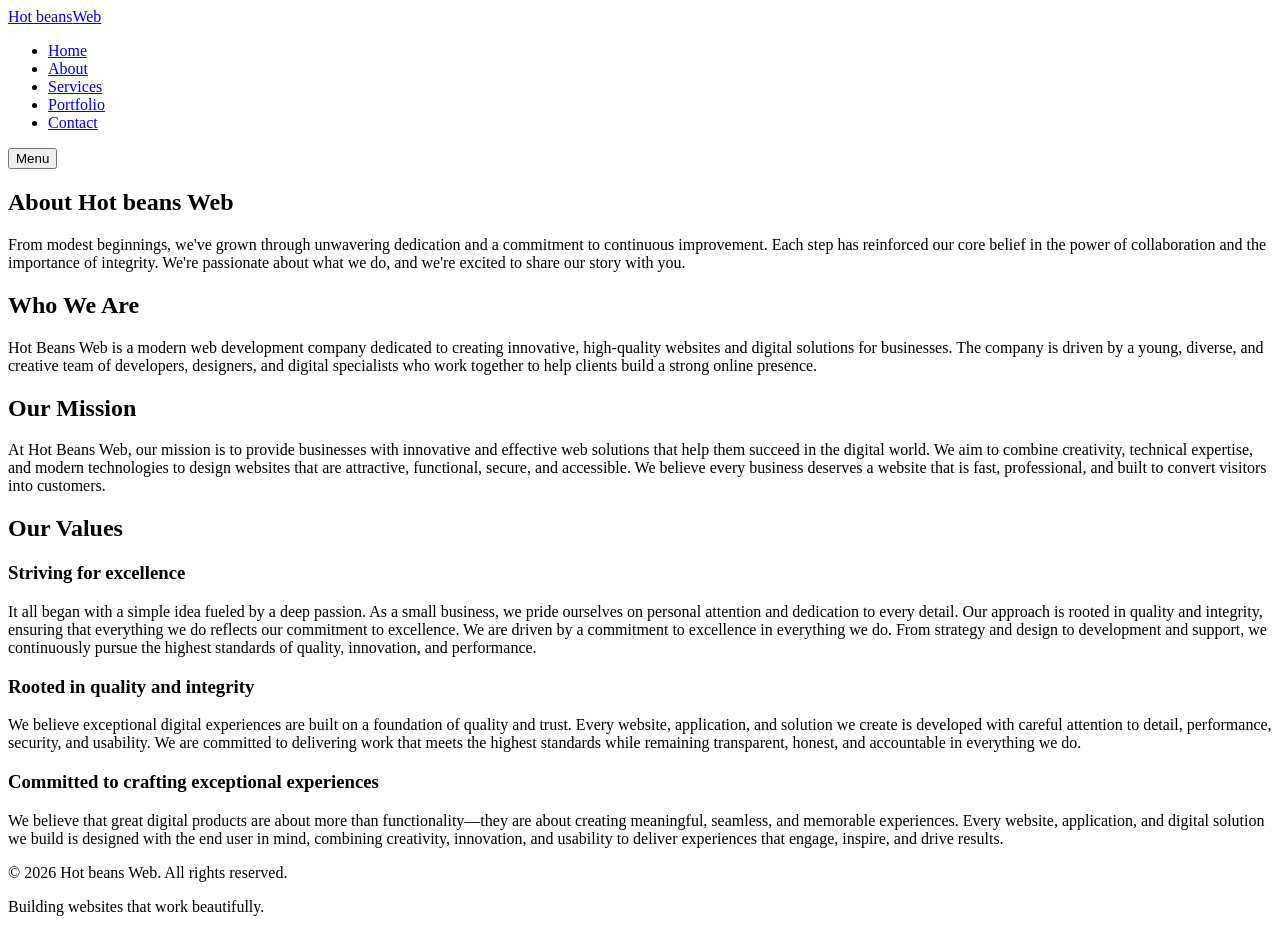
==== pages/about.html @ 862926a3 "Add about.html with company information" ====
<!DOCTYPE html>
<html lang="en">
<head>
  <meta charset="UTF-8" />
  <meta name="viewport" content="width=device-width, initial-scale=1.0" />
  <meta name="description" content="Learn more about Hot beans Web, our mission, team values, and approach to web development." />
  <title>About Us | Hot beans Web</title>
  <link rel="stylesheet" href="../css/sytle.css" />
</head>
<body>
  <header class="header">
    <div class="container navbar">
      <a href="../index.html" class="logo">Hot beans<span>Web</span></a>

      <nav>
        <ul class="nav-links">
          <li><a href="../index.html">Home</a></li>
          <li><a href="about.html" class="active">About</a></li>
          <li><a href="services.html">Services</a></li>
          <li><a href="portfolio.html">Portfolio</a></li>
          <li><a href="contact.html">Contact</a></li>
        </ul>
      </nav>

      <button id="menu-toggle" class="menu-toggle">Menu</button>
    </div>
  </header>

  <main class="page-main">
    <section class="page-banner">
      <div class="container">
        <h1>About Hot beans Web</h1>
        <p>From modest beginnings, we've grown through unwavering dedication and a commitment to continuous improvement. 
          Each step has reinforced our core belief in the power of collaboration and the importance of integrity. 
          We're passionate about what we do, and we're excited to share our story with you.
        </p>
      </div>
    </section>

    <section class="section">
      <div class="container two-column">
        <div>
          <h2>Who We Are</h2>
          <p>
            Hot Beans Web is a modern web development company dedicated to creating innovative, high-quality websites and
            digital solutions for businesses. The company is driven by a young, diverse, and creative team of developers, 
            designers, and digital specialists who work together to help clients build a strong online presence.
          </p>
        </div>
        <div>
          <h2>Our Mission</h2>
          <p>
            At Hot Beans Web, our mission is to provide businesses with innovative and effective web solutions that help them 
            succeed in the digital world. We aim to combine creativity, technical expertise, and modern technologies to design 
            websites that are attractive, functional, secure, and accessible. We believe every business deserves a website that is fast, professional,
            and built to convert visitors into customers.
          </p>
        </div>
      </div>
    </section>

    <section class="section light-section">
      <div class="container">
        <div class="section-title">
          <h2>Our Values</h2>
        </div>

        <div class="cards">
          <div class="card">
            <h3>Striving for excellence</h3>
            <p>It all began with a simple idea fueled by a deep passion. As a small business, we pride ourselves on 
              personal attention and dedication to every detail. Our approach is rooted in quality and integrity, ensuring 
              that everything we do reflects our commitment to excellence. We are driven by a commitment to excellence in everything
               we do. From strategy and design to development and support, we continuously pursue the highest standards of quality, 
               innovation, and performance.
            </p>
          </div>
          <div class="card">
            <h3>Rooted in quality and integrity</h3>
            <p>We believe exceptional digital experiences are built on a foundation of quality and trust. Every website, 
              application, and solution we create is developed with careful attention to detail, performance, security, and usability. 
              We are committed to delivering work that meets the highest standards while remaining transparent, honest, and accountable in everything we do.
            </p>
          </div>
          <div class="card">
            <h3>Committed to crafting exceptional experiences</h3>
            <p>We believe that great digital products are about more than functionality—they are about creating meaningful, 
              seamless, and memorable experiences. Every website, application, and digital solution we build is designed with the 
              end user in mind, combining creativity, innovation, and usability to deliver experiences that engage, inspire, and drive results.
            </p>
          </div>
        </div>
      </div>
    </section>
  </main>

  <footer class="footer">
    <div class="container footer-content">
      <p>&copy; 2026 Hot beans Web. All rights reserved.</p>
      <p>Building websites that work beautifully.</p>
    </div>
  </footer>

  <script src="../scripts/javascript.js"></script>
</body>
</html>
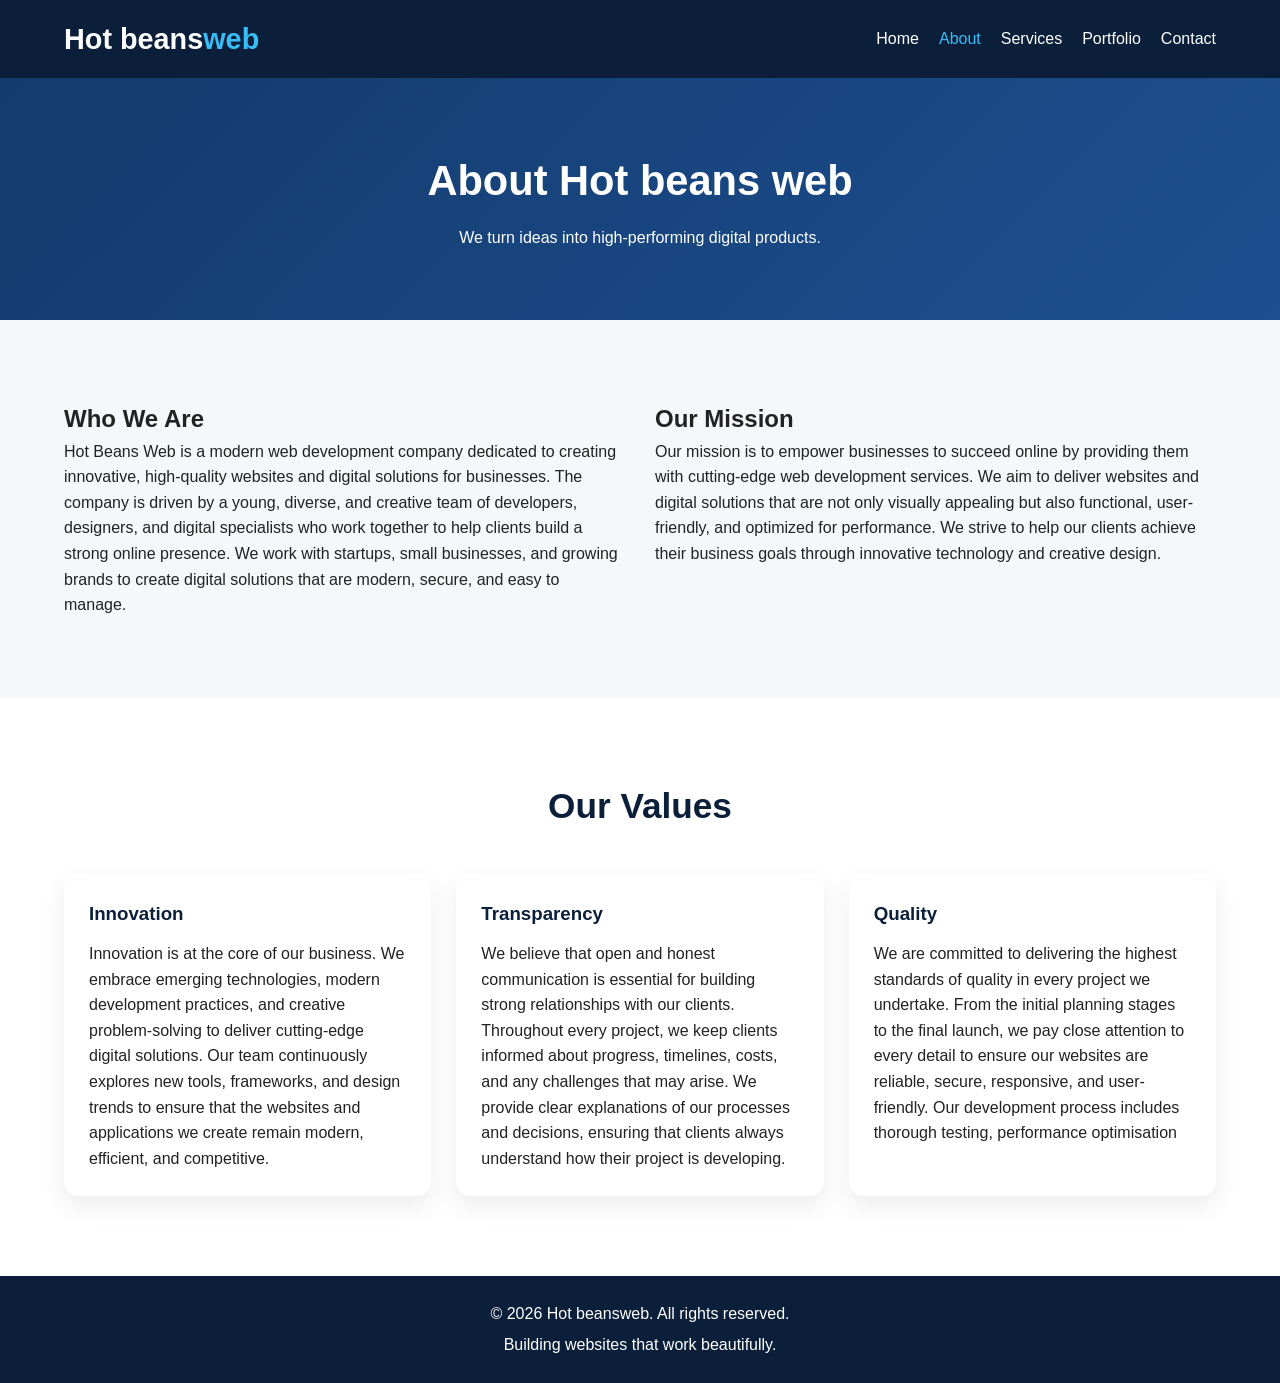
==== commit d6f479c6: "Revise About page content and branding Updated branding and content on the About page to reflect a m" ====
--- a/pages/about.html
+++ b/pages/about.html
@@ -3,14 +3,14 @@
 <head>
   <meta charset="UTF-8" />
   <meta name="viewport" content="width=device-width, initial-scale=1.0" />
-  <meta name="description" content="Learn more about Hot beans Web, our mission, team values, and approach to web development." />
-  <title>About Us | Hot beans Web</title>
-  <link rel="stylesheet" href="../css/sytle.css" />
+  <meta name="description" content="Learn more about Hot beans web, our mission, team values, and approach to web development." />
+  <title>About Us | Hot beans web</title>
+  <link rel="stylesheet" href="../css/style.css" />
 </head>
 <body>
   <header class="header">
     <div class="container navbar">
-      <a href="../index.html" class="logo">Hot beans<span>Web</span></a>
+      <a href="../index.html" class="logo">Hot beans<span>web</span></a>
 
       <nav>
         <ul class="nav-links">
@@ -29,11 +29,8 @@
   <main class="page-main">
     <section class="page-banner">
       <div class="container">
-        <h1>About Hot beans Web</h1>
-        <p>From modest beginnings, we've grown through unwavering dedication and a commitment to continuous improvement. 
-          Each step has reinforced our core belief in the power of collaboration and the importance of integrity. 
-          We're passionate about what we do, and we're excited to share our story with you.
-        </p>
+        <h1>About Hot beans web</h1>
+        <p>We turn ideas into high-performing digital products.</p>
       </div>
     </section>
 
@@ -42,18 +39,21 @@
         <div>
           <h2>Who We Are</h2>
           <p>
-            Hot Beans Web is a modern web development company dedicated to creating innovative, high-quality websites and
-            digital solutions for businesses. The company is driven by a young, diverse, and creative team of developers, 
-            designers, and digital specialists who work together to help clients build a strong online presence.
-          </p>
+            Hot Beans Web is a modern web development company dedicated to creating innovative, 
+            high-quality websites and digital solutions for businesses. The company is driven by 
+            a young, diverse, and creative team of developers, designers, and digital specialists 
+            who work together to help clients build a strong online presence. We work with startups,
+            small businesses, and growing brands to create digital solutions that are modern, secure, 
+            and easy to manage. </p>
         </div>
         <div>
           <h2>Our Mission</h2>
           <p>
-            At Hot Beans Web, our mission is to provide businesses with innovative and effective web solutions that help them 
-            succeed in the digital world. We aim to combine creativity, technical expertise, and modern technologies to design 
-            websites that are attractive, functional, secure, and accessible. We believe every business deserves a website that is fast, professional,
-            and built to convert visitors into customers.
+            Our mission is to empower businesses to succeed online by providing them with 
+            cutting-edge web development services. We aim to deliver websites and digital 
+            solutions that are not only visually appealing but also functional, user-friendly, 
+            and optimized for performance. We strive to help our clients achieve their business 
+            goals through innovative technology and creative design.
           </p>
         </div>
       </div>
@@ -67,27 +67,25 @@
 
         <div class="cards">
           <div class="card">
-            <h3>Striving for excellence</h3>
-            <p>It all began with a simple idea fueled by a deep passion. As a small business, we pride ourselves on 
-              personal attention and dedication to every detail. Our approach is rooted in quality and integrity, ensuring 
-              that everything we do reflects our commitment to excellence. We are driven by a commitment to excellence in everything
-               we do. From strategy and design to development and support, we continuously pursue the highest standards of quality, 
-               innovation, and performance.
-            </p>
+            <h3>Innovation</h3>
+            <p>Innovation is at the core of our business. We embrace emerging technologies,
+               modern development practices, and creative problem-solving to deliver cutting-edge
+              digital solutions. Our team continuously explores new tools, frameworks, and design 
+              trends to ensure that the websites and applications we create remain modern, efficient, and competitive.</p>
           </div>
           <div class="card">
-            <h3>Rooted in quality and integrity</h3>
-            <p>We believe exceptional digital experiences are built on a foundation of quality and trust. Every website, 
-              application, and solution we create is developed with careful attention to detail, performance, security, and usability. 
-              We are committed to delivering work that meets the highest standards while remaining transparent, honest, and accountable in everything we do.
-            </p>
+            <h3>Transparency</h3>
+            <p>We believe that open and honest communication is essential for building strong
+               relationships with our clients. Throughout every project, we keep clients informed 
+               about progress, timelines, costs, and any challenges that may arise. We provide clear explanations 
+              of our processes and decisions, ensuring that clients always understand how their project is developing.</p>
           </div>
           <div class="card">
-            <h3>Committed to crafting exceptional experiences</h3>
-            <p>We believe that great digital products are about more than functionality—they are about creating meaningful, 
-              seamless, and memorable experiences. Every website, application, and digital solution we build is designed with the 
-              end user in mind, combining creativity, innovation, and usability to deliver experiences that engage, inspire, and drive results.
-            </p>
+            <h3>Quality</h3>
+            <p>We are committed to delivering the highest standards of quality in every 
+              project we undertake. From the initial planning stages to the final launch,
+              we pay close attention to every detail to ensure our websites are reliable, secure, responsive,
+              and user-friendly. Our development process includes thorough testing, performance optimisation</p>
           </div>
         </div>
       </div>
@@ -96,7 +94,7 @@
 
   <footer class="footer">
     <div class="container footer-content">
-      <p>&copy; 2026 Hot beans Web. All rights reserved.</p>
+      <p>&copy; 2026 Hot beans<span>web</span>. All rights reserved.</p>
       <p>Building websites that work beautifully.</p>
     </div>
   </footer>
--- a/css/style.css
+++ b/css/style.css
@@ -0,0 +1,305 @@
+* {
+  margin: 0;
+  padding: 0;
+  box-sizing: border-box;
+  font-family: Arial, sans-serif;
+}
+
+body {
+  line-height: 1.6;
+  background-color: #f5f7fb;
+  color: #222;
+}
+
+.container {
+  width: 90%;
+  max-width: 1200px;
+  margin: 0 auto;
+}
+
+.header {
+  background: #0b1f3a;
+  color: #fff;
+  padding: 16px 0;
+  position: sticky;
+  top: 0;
+  z-index: 1000;
+}
+
+.navbar {
+  display: flex;
+  justify-content: space-between;
+  align-items: center;
+  gap: 20px;
+}
+
+.logo {
+  color: #fff;
+  text-decoration: none;
+  font-size: 1.8rem;
+  font-weight: bold;
+}
+
+.logo span {
+  color: #38bdf8;
+}
+
+.nav-links {
+  list-style: none;
+  display: flex;
+  gap: 20px;
+}
+
+.nav-links a {
+  color: #fff;
+  text-decoration: none;
+  font-weight: 500;
+  transition: color 0.3s ease;
+}
+
+.nav-links a:hover,
+.nav-links a.active {
+  color: #38bdf8;
+}
+
+.menu-toggle {
+  display: none;
+  background: #38bdf8;
+  border: none;
+  color: #0b1f3a;
+  padding: 10px 14px;
+  border-radius: 6px;
+  cursor: pointer;
+  font-weight: bold;
+}
+
+.hero {
+  background: linear-gradient(135deg, #0b1f3a, #133b6c);
+  color: #fff;
+  padding: 100px 0;
+}
+
+.hero-grid {
+  display: grid;
+  grid-template-columns: 2fr 1fr;
+  gap: 40px;
+  align-items: center;
+}
+
+.hero-text h1 {
+  font-size: 3rem;
+  margin-bottom: 20px;
+  line-height: 1.2;
+}
+
+.hero-text p {
+  margin-bottom: 25px;
+  font-size: 1.1rem;
+  max-width: 650px;
+}
+
+.hero-buttons {
+  display: flex;
+  gap: 15px;
+  flex-wrap: wrap;
+}
+
+.btn {
+  display: inline-block;
+  text-decoration: none;
+  padding: 12px 22px;
+  border-radius: 8px;
+  font-weight: bold;
+  transition: all 0.3s ease;
+}
+
+.primary-btn {
+  background: #38bdf8;
+  color: #0b1f3a;
+}
+
+.primary-btn:hover {
+  background: #0ea5e9;
+}
+
+.secondary-btn {
+  border: 2px solid #fff;
+  color: #fff;
+}
+
+.secondary-btn:hover {
+  background: #fff;
+  color: #0b1f3a;
+}
+
+.hero-card {
+  background: rgba(255, 255, 255, 0.08);
+  padding: 30px;
+  border-radius: 16px;
+  backdrop-filter: blur(6px);
+}
+
+.hero-card h3 {
+  margin-bottom: 15px;
+}
+
+.hero-card ul {
+  padding-left: 20px;
+}
+
+.section {
+  padding: 80px 0;
+}
+
+.section-title {
+  text-align: center;
+  margin-bottom: 40px;
+}
+
+.section-title h2 {
+  font-size: 2.2rem;
+  color: #0b1f3a;
+  margin-bottom: 10px;
+}
+
+.cards {
+  display: grid;
+  grid-template-columns: repeat(3, 1fr);
+  gap: 25px;
+}
+
+.card,
+.feature-box,
+.service-item {
+  background: #fff;
+  padding: 25px;
+  border-radius: 14px;
+  box-shadow: 0 10px 25px rgba(0, 0, 0, 0.08);
+}
+
+.card h3,
+.feature-box h3,
+.service-item h2 {
+  margin-bottom: 12px;
+  color: #0b1f3a;
+}
+
+.dark-section {
+  background: #eaf1fb;
+}
+
+.light-section {
+  background: #ffffff;
+}
+
+.features {
+  display: grid;
+  grid-template-columns: repeat(3, 1fr);
+  gap: 25px;
+}
+
+.page-main {
+  min-height: 70vh;
+}
+
+.page-banner {
+  background: linear-gradient(135deg, #133b6c, #1d4f91);
+  color: #fff;
+  padding: 70px 0;
+  text-align: center;
+}
+
+.page-banner h1 {
+  font-size: 2.6rem;
+  margin-bottom: 10px;
+}
+
+.two-column {
+  display: grid;
+  grid-template-columns: 1fr 1fr;
+  gap: 30px;
+}
+
+.service-list {
+  display: grid;
+  gap: 20px;
+}
+
+.contact-grid {
+  display: grid;
+  grid-template-columns: 1fr 1.2fr;
+  gap: 30px;
+}
+
+.contact-form {
+  display: flex;
+  flex-direction: column;
+  gap: 15px;
+  background: #fff;
+  padding: 25px;
+  border-radius: 14px;
+  box-shadow: 0 10px 25px rgba(0, 0, 0, 0.08);
+}
+
+.contact-form input,
+.contact-form textarea {
+  width: 100%;
+  padding: 14px;
+  border: 1px solid #cbd5e1;
+  border-radius: 8px;
+  font-size: 1rem;
+}
+
+.contact-form button {
+  border: none;
+  cursor: pointer;
+}
+
+.footer {
+  background: #0b1f3a;
+  color: #fff;
+  text-align: center;
+  padding: 20px 0;
+}
+
+.footer-content p {
+  margin: 5px 0;
+}
+
+@media (max-width: 900px) {
+  .hero-grid,
+  .cards,
+  .features,
+  .two-column,
+  .contact-grid {
+    grid-template-columns: 1fr;
+  }
+
+  .hero-text h1 {
+    font-size: 2.2rem;
+  }
+}
+
+@media (max-width: 768px) {
+  .navbar {
+    flex-wrap: wrap;
+  }
+
+  .menu-toggle {
+    display: inline-block;
+  }
+
+  .nav-links {
+    display: none;
+    width: 100%;
+    flex-direction: column;
+    background: #102947;
+    margin-top: 10px;
+    padding: 15px;
+    border-radius: 10px;
+  }
+
+  .nav-links.show {
+    display: flex;
+  }
+}
